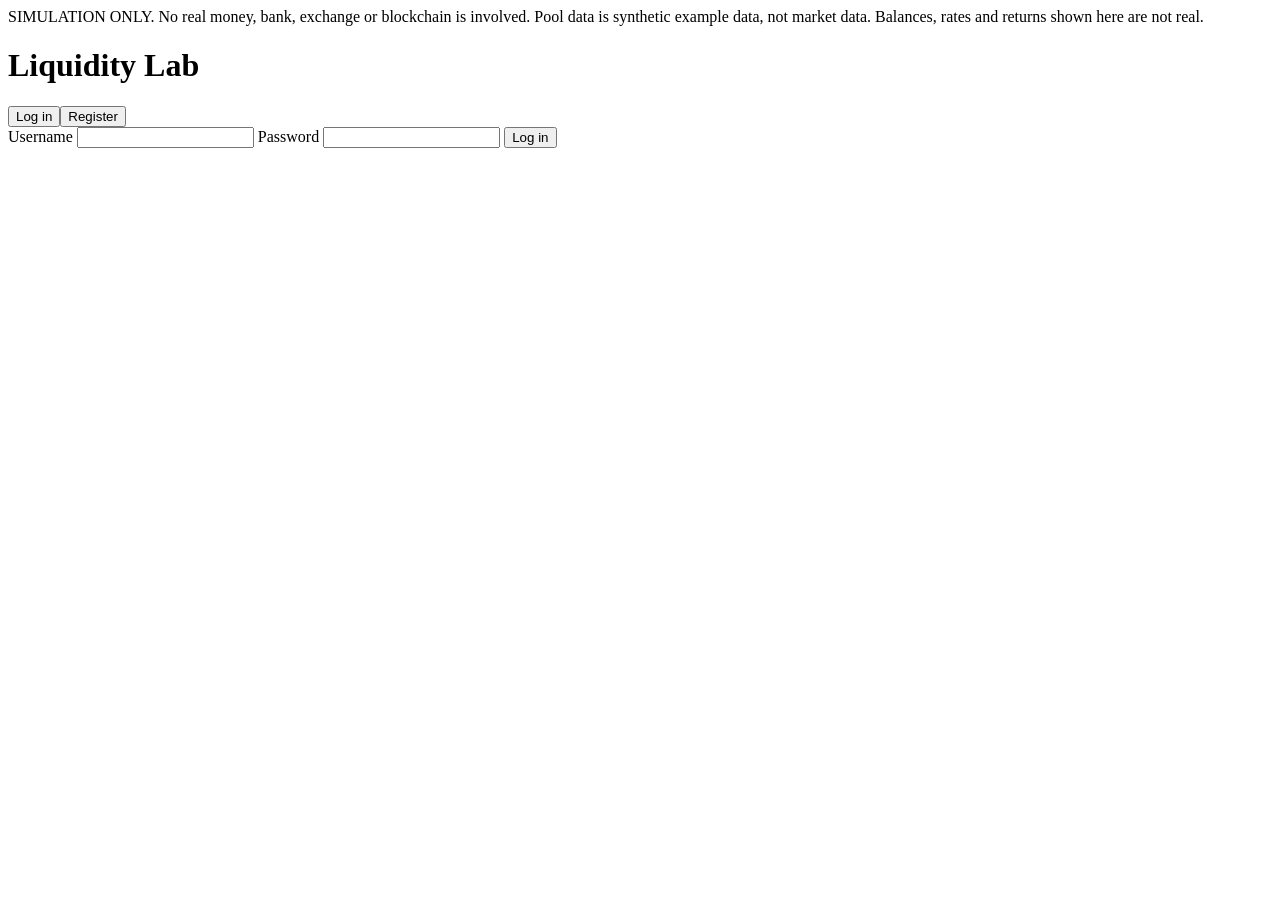
==== app/api/static/index.html @ b71c187c "Consolidate into DEX liquidity-provision platform with dashboard" ====
<!doctype html>
<html lang="en">
<head>
<meta charset="utf-8">
<meta name="viewport" content="width=device-width, initial-scale=1">
<title>Liquidity Lab (simulation)</title>
<link rel="stylesheet" href="/static/app.css">
</head>
<body>
<div class="banner" role="alert">SIMULATION ONLY. No real money, bank, exchange or blockchain is involved. Pool data is synthetic example data, not market data. Balances, rates and returns shown here are not real.</div>
<header>
  <h1>Liquidity Lab</h1>
  <div id="who" hidden><span id="username"></span> <button id="logout" class="ghost">Log out</button></div>
</header>
<div id="msg" role="status" aria-live="polite"></div>

<main id="auth">
  <section class="card narrow">
    <div class="tabs"><button data-auth="login" class="on">Log in</button><button data-auth="register">Register</button></div>
    <form id="login-form" data-form="login">
      <label>Username <input name="username" autocomplete="username" required></label>
      <label>Password <input name="password" type="password" autocomplete="current-password" required></label>
      <button type="submit">Log in</button>
    </form>
    <form id="register-form" data-form="register" hidden>
      <label>Username <input name="username" autocomplete="username" required minlength="3" maxlength="32"></label>
      <label>Password <input name="password" type="password" autocomplete="new-password" required minlength="12" maxlength="128"></label>
      <p class="hint">12 or more characters. Usernames: letters, digits, . _ -</p>
      <button type="submit">Create account</button>
    </form>
  </section>
</main>

<main id="app" hidden>
  <nav id="nav">
    <button data-view="overview" class="on">Overview</button><button data-view="wallet">Wallet</button>
    <button data-view="convert">Convert</button><button data-view="pools">Pools</button>
    <button data-view="positions">Positions</button><button data-view="history">History</button>
    <button data-view="security">Security</button>
  </nav>

  <section data-panel="overview">
    <div class="grid" id="balances"></div>
    <div class="card"><h2>Portfolio value</h2><div id="valuation"></div></div>
    <div class="card"><h2>Simulation settings</h2><div id="simnote" class="hint"></div></div>
  </section>

  <section data-panel="wallet" hidden>
    <div class="card"><h2>Simulated deposit</h2>
      <form data-form="deposit" class="row">
        <label>Currency <select name="currency"><option>NGN</option><option>USDT</option></select></label>
        <label>Amount <input name="amount" inputmode="decimal" required></label>
        <button type="submit">Add simulated funds</button>
      </form><p class="hint" id="deposit-limits"></p></div>
    <div class="card"><h2>Withdraw (simulated payout)</h2>
      <form data-form="withdraw" class="row">
        <label>Currency <select name="currency" id="wd-currency"><option>NGN</option><option>USDT</option></select></label>
        <label>Amount <input name="amount" inputmode="decimal" required></label>
        <span id="wd-ngn" class="row"><label>Bank code <input name="bank_code" maxlength="6"></label><label>Account number <input name="account_number" maxlength="10"></label></span>
        <span id="wd-usdt" class="row" hidden><label>Network <select name="network"><option>TRC20</option><option>ERC20</option><option>BEP20</option><option>POLYGON</option><option>ARBITRUM</option><option>BASE</option><option>OPTIMISM</option></select></label><label>Address <input name="address" maxlength="64"></label></span>
        <button type="submit">Request withdrawal</button>
      </form><p class="hint">Funds and the fee are reserved immediately. Nothing is sent anywhere.</p>
      <table id="withdrawals"></table></div>
  </section>

  <section data-panel="convert" hidden>
    <div class="card"><h2>Convert NGN and USDT</h2>
      <form data-form="quote" class="row">
        <label>Direction <select name="source"><option value="NGN">NGN to USDT</option><option value="USDT">USDT to NGN</option></select></label>
        <label>Amount to convert <input name="amount" inputmode="decimal" required></label>
        <button type="submit">Get quote</button>
      </form><div id="quote"></div></div>
  </section>

  <section data-panel="pools" hidden>
    <div class="card"><h2>Pool screening</h2><div class="scroll"><table id="pools"></table></div></div>
    <div class="card"><h2>Suggested allocation</h2>
      <form data-form="recommend" class="row"><label>USDT to allocate <input name="amount" inputmode="decimal" required></label><button type="submit">Suggest</button></form>
      <div id="recommendation"></div></div>
    <div class="card"><h2>What if the price moves?</h2>
      <form data-form="scenario" class="row"><label>Pool <select name="pool" id="scenario-pool"></select></label>
        <label>Price change % <input name="pct" value="-30" inputmode="decimal"></label><button type="submit">Calculate</button></form>
      <div id="scenario"></div></div>
  </section>

  <section data-panel="positions" hidden>
    <div class="card"><h2>Open a position</h2>
      <form data-form="open" class="row"><label>Pool <select name="pool" id="open-pool"></select></label>
        <label>USDT <input name="amount" inputmode="decimal" required></label><button type="submit">Open position</button></form>
      <p class="hint" id="position-note"></p></div>
    <div class="card"><h2>Your positions</h2><div class="scroll"><table id="positions"></table></div></div>
  </section>

  <section data-panel="history" hidden>
    <div class="card"><h2>Transaction history</h2><div class="scroll"><table id="history"></table></div><button id="more" class="ghost" hidden>Load more</button></div>
  </section>

  <section data-panel="security" hidden>
    <div class="card"><h2>Change password</h2>
      <form data-form="password" class="row"><label>Current <input name="current" type="password" autocomplete="current-password" required></label>
        <label>New <input name="next" type="password" autocomplete="new-password" required minlength="12"></label><button type="submit">Change</button></form>
      <p class="hint">Changing your password signs out your other sessions.</p>
      <button id="logout-all" class="ghost">Sign out everywhere</button></div>
    <div class="card"><h2>Recent account activity</h2><table id="activity"></table></div>
  </section>
</main>
<script src="/static/app.js"></script>
</body>
</html>
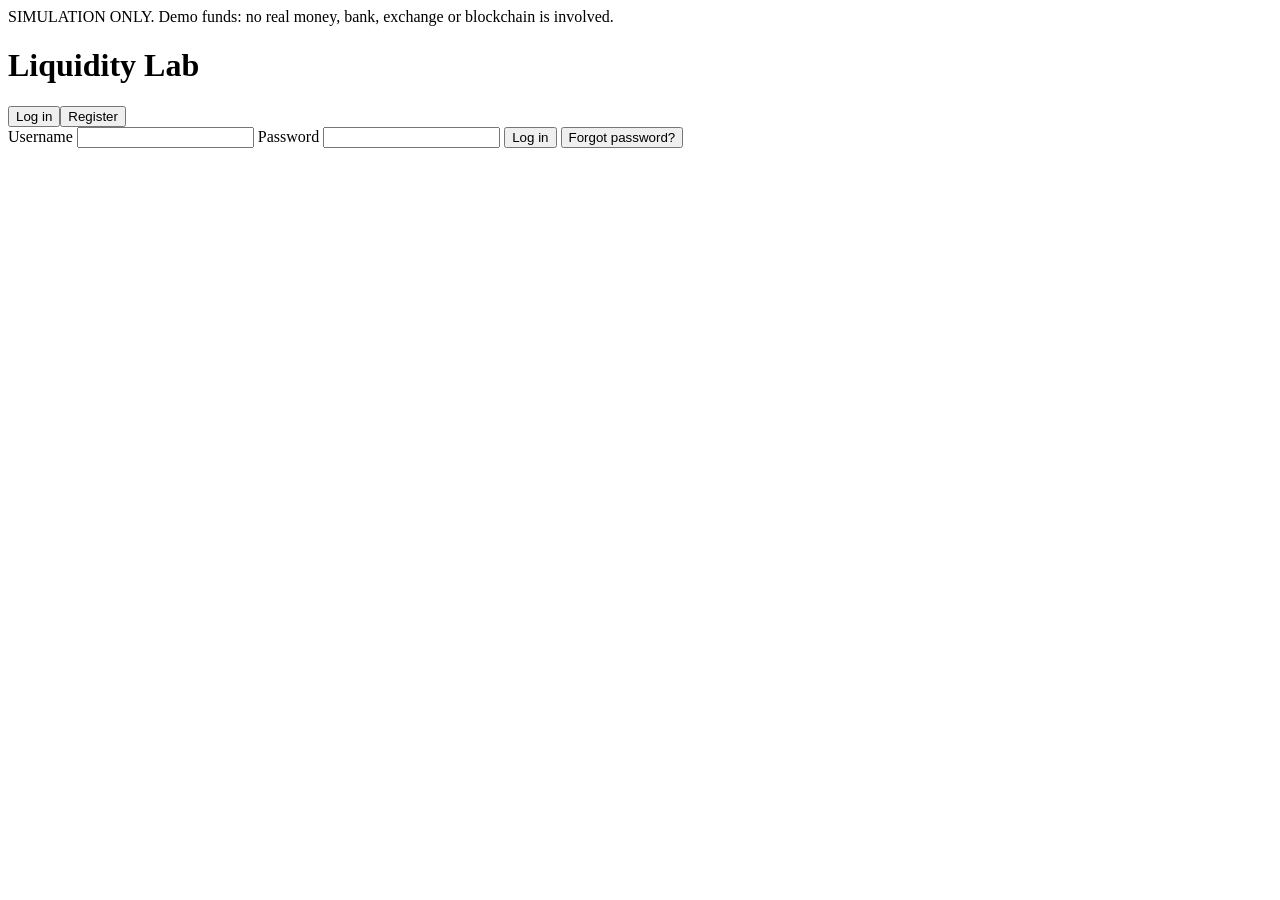
==== commit 0c592e40: "Add secure accounts and demo/live sandbox workflows" ====
--- a/app/api/static/index.html
+++ b/app/api/static/index.html
@@ -7,10 +7,11 @@
 <link rel="stylesheet" href="/static/app.css">
 </head>
 <body>
-<div class="banner" role="alert">SIMULATION ONLY. No real money, bank, exchange or blockchain is involved. Pool data is synthetic example data, not market data. Balances, rates and returns shown here are not real.</div>
+<div class="banner" id="banner" role="alert">SIMULATION ONLY. Demo funds: no real money, bank, exchange or blockchain is involved.</div>
 <header>
   <h1>Liquidity Lab</h1>
-  <div id="who" hidden><span id="username"></span> <button id="logout" class="ghost">Log out</button></div>
+  <div id="who" hidden><span class="seg" role="group" aria-label="Funds mode"><button id="mode-demo" class="on">Demo funds</button><button id="mode-live">Live funds</button></span>
+    <span id="username"></span> <button id="logout" class="ghost">Log out</button></div>
 </header>
 <div id="msg" role="status" aria-live="polite"></div>
 
@@ -20,14 +21,23 @@
     <form id="login-form" data-form="login">
       <label>Username <input name="username" autocomplete="username" required></label>
       <label>Password <input name="password" type="password" autocomplete="current-password" required></label>
-      <button type="submit">Log in</button>
+      <label id="otp-row" hidden>Authenticator code <input name="otp" autocomplete="one-time-code" inputmode="numeric" maxlength="6"></label>
+      <button type="submit">Log in</button> <button type="button" id="show-reset" class="ghost">Forgot password?</button>
     </form>
     <form id="register-form" data-form="register" hidden>
       <label>Username <input name="username" autocomplete="username" required minlength="3" maxlength="32"></label>
       <label>Password <input name="password" type="password" autocomplete="new-password" required minlength="12" maxlength="128"></label>
+      <label>Email (optional, needed for password reset) <input name="email" type="email" autocomplete="email" maxlength="254"></label>
       <p class="hint">12 or more characters. Usernames: letters, digits, . _ -</p>
       <button type="submit">Create account</button>
     </form>
+    <div id="reset" hidden>
+      <h2>Reset password</h2>
+      <form data-form="resetRequest"><label>Email on your account <input name="email" type="email" required></label><button type="submit">Send code</button></form>
+      <p class="hint">A code is sent only to a verified email. In this simulation it appears in the server console and data/outbox.log.</p>
+      <form data-form="resetConfirm"><label>Email <input name="email" type="email" required></label><label>Code <input name="code" inputmode="numeric" maxlength="8" required></label>
+        <label>New password <input name="password" type="password" autocomplete="new-password" required minlength="12"></label><button type="submit">Set new password</button></form>
+    </div>
   </section>
 </main>
 
@@ -46,21 +56,42 @@
   </section>
 
   <section data-panel="wallet" hidden>
-    <div class="card"><h2>Simulated deposit</h2>
+    <div class="card" id="demo-deposit"><h2>Demo deposit</h2>
       <form data-form="deposit" class="row">
         <label>Currency <select name="currency"><option>NGN</option><option>USDT</option></select></label>
         <label>Amount <input name="amount" inputmode="decimal" required></label>
         <button type="submit">Add simulated funds</button>
       </form><p class="hint" id="deposit-limits"></p></div>
+    <div class="card" id="live-deposit" hidden><h2>Deposit NGN (live books)</h2>
+      <form data-form="liveDeposit" class="row"><label>Amount (NGN) <input name="amount" inputmode="decimal" required></label><button type="submit">Get deposit instructions</button></form>
+      <div id="live-instructions"></div>
+      <p class="hint">Funds are credited only when the payment rail confirms the transfer. Minimum NGN 1,000.</p></div>
     <div class="card"><h2>Withdraw (simulated payout)</h2>
       <form data-form="withdraw" class="row">
         <label>Currency <select name="currency" id="wd-currency"><option>NGN</option><option>USDT</option></select></label>
         <label>Amount <input name="amount" inputmode="decimal" required></label>
-        <span id="wd-ngn" class="row"><label>Bank code <input name="bank_code" maxlength="6"></label><label>Account number <input name="account_number" maxlength="10"></label></span>
-        <span id="wd-usdt" class="row" hidden><label>Network <select name="network"><option>TRC20</option><option>ERC20</option><option>BEP20</option><option>POLYGON</option><option>ARBITRUM</option><option>BASE</option><option>OPTIMISM</option></select></label><label>Address <input name="address" maxlength="64"></label></span>
+        <label>Pay to <select name="payee" id="wd-payee"></select></label>
+        <span id="wd-new" class="row">
+          <span id="wd-ngn" class="row"><label>Account number <input name="account_number" maxlength="10" inputmode="numeric"></label></span>
+          <span id="wd-usdt" class="row" hidden><label>Network <select name="network"><option>TRC20</option><option>ERC20</option><option>BEP20</option><option>POLYGON</option><option>ARBITRUM</option><option>BASE</option><option>OPTIMISM</option></select></label><label>Address <input name="address" maxlength="64"></label></span>
+        </span>
+        <label id="wd-bank-row" hidden>Choose the bank <select name="bank" id="wd-bank"></select></label>
         <button type="submit">Request withdrawal</button>
-      </form><p class="hint">Funds and the fee are reserved immediately. Nothing is sent anywhere.</p>
-      <table id="withdrawals"></table></div>
+      </form>
+      <p class="hint">You do not need to know the bank code: enter the account number and the bank is found for you. Funds and the fee are reserved immediately; nothing is sent anywhere.</p>
+      <div class="scroll"><table id="withdrawals"></table></div></div>
+    <div class="card"><h2>Saved payout accounts</h2>
+      <form data-form="payoutAdd" class="row">
+        <label>Label <input name="label" maxlength="40" required></label>
+        <label>Currency <select name="currency" id="pa-currency"><option>NGN</option><option>USDT</option></select></label>
+        <span id="pa-ngn" class="row"><label>Account number <input name="account_number" maxlength="10" inputmode="numeric"></label>
+          <button type="button" id="pa-find" class="ghost">Find bank</button></span>
+        <span id="pa-usdt" class="row" hidden><label>Network <select name="network"><option>TRC20</option><option>ERC20</option><option>BEP20</option><option>POLYGON</option><option>ARBITRUM</option><option>BASE</option><option>OPTIMISM</option></select></label><label>Address <input name="address" maxlength="64"></label></span>
+        <label id="pa-bank-row" hidden>Bank <select name="bank" id="pa-bank"></select></label>
+        <button type="submit">Save account</button>
+      </form>
+      <p class="hint" id="pa-note">Account names below are simulated. A real payout provider confirms the true account holder; always check the name before saving.</p>
+      <div class="scroll"><table id="payouts"></table></div></div>
   </section>
 
   <section data-panel="convert" hidden>
@@ -96,14 +127,51 @@
   </section>
 
   <section data-panel="security" hidden>
+    <div class="card"><h2>Identity verification (simulated KYC)</h2><div id="kyc"></div>
+      <form data-form="kycBasic" class="row" id="kyc-basic"><label>Full name <input name="fullname" maxlength="80" required></label><label>BVN (11 digits) <input name="bvn" inputmode="numeric" maxlength="11" required></label><button type="submit">Verify identity</button></form>
+      <form data-form="kycEnhanced" class="row" id="kyc-enhanced" hidden><label>Residential address <input name="address" maxlength="200" required></label><button type="submit">Submit address</button></form>
+      <p class="hint">Simulation approves instantly. Your BVN is not stored; only its last four digits are kept. Higher tiers raise withdrawal limits.</p></div>
+    <div class="card"><h2>Email</h2><div id="email-status"></div>
+      <form data-form="setEmail" class="row"><label>Email address <input name="email" type="email" maxlength="254" required></label><button type="submit">Send verification code</button></form>
+      <form data-form="verifyEmail" class="row"><label>Code <input name="code" inputmode="numeric" maxlength="8" required></label><button type="submit">Verify</button></form>
+      <p class="hint">In this simulation, codes are written to the server console and data/outbox.log instead of being emailed.</p></div>
+    <div class="card"><h2>Transaction PIN</h2><div id="pin-status"></div>
+      <form data-form="pinSet" class="row" id="pin-set" hidden>
+        <label>Account password <input name="password" type="password" autocomplete="current-password" required></label>
+        <label>New PIN (6 digits) <input name="pin" type="password" inputmode="numeric" maxlength="6" autocomplete="off" required></label>
+        <label>Repeat PIN <input name="again" type="password" inputmode="numeric" maxlength="6" autocomplete="off" required></label><button type="submit">Set PIN</button></form>
+      <form data-form="pinChange" class="row" id="pin-change" hidden>
+        <label>Current PIN <input name="current" type="password" inputmode="numeric" maxlength="6" autocomplete="off" required></label>
+        <label>New PIN <input name="pin" type="password" inputmode="numeric" maxlength="6" autocomplete="off" required></label>
+        <label>Repeat new PIN <input name="again" type="password" inputmode="numeric" maxlength="6" autocomplete="off" required></label><button type="submit">Change PIN</button></form>
+      <div id="pin-reset-box" hidden><button id="pin-forgot" class="ghost">Forgot your PIN?</button>
+        <form data-form="pinResetConfirm" class="row" id="pin-reset" hidden>
+          <label>Code from your email <input name="code" inputmode="numeric" maxlength="8" required></label>
+          <label>Account password <input name="password" type="password" autocomplete="current-password" required></label>
+          <label>New PIN <input name="pin" type="password" inputmode="numeric" maxlength="6" autocomplete="off" required></label><button type="submit">Reset PIN</button></form></div>
+      <p class="hint">You need a PIN before any transaction and enter it to confirm each one. It is separate from your password. A forgotten PIN is reset with a code sent to your verified email.</p></div>
+    <div class="card"><h2>Authenticator app (optional)</h2><div id="totp-status"></div>
+      <button id="totp-begin">Set up an authenticator app</button>
+      <div id="totp-setup" hidden><p class="hint">Add this secret to an authenticator app, then enter the 6-digit code it shows.</p>
+        <pre id="totp-secret" class="pre"></pre>
+        <form data-form="totpConfirm" class="row"><label>Code <input name="code" inputmode="numeric" maxlength="6" required></label><button type="submit">Turn on</button></form></div>
+      <form data-form="totpDisable" class="row" id="totp-disable" hidden><label>Password <input name="password" type="password" autocomplete="current-password" required></label><label>Current code <input name="code" inputmode="numeric" maxlength="6" required></label><button type="submit" class="warn">Turn off</button></form>
+      <p class="hint">If you lose your phone, resetting your password by email turns the authenticator off.</p></div>
     <div class="card"><h2>Change password</h2>
       <form data-form="password" class="row"><label>Current <input name="current" type="password" autocomplete="current-password" required></label>
         <label>New <input name="next" type="password" autocomplete="new-password" required minlength="12"></label><button type="submit">Change</button></form>
       <p class="hint">Changing your password signs out your other sessions.</p>
       <button id="logout-all" class="ghost">Sign out everywhere</button></div>
-    <div class="card"><h2>Recent account activity</h2><table id="activity"></table></div>
+    <div class="card"><h2>Recent account activity</h2><div class="scroll"><table id="activity"></table></div></div>
   </section>
 </main>
+<div class="overlay" id="pin-overlay" hidden role="dialog" aria-modal="true" aria-labelledby="pin-title"><div class="card narrow">
+  <h2 id="pin-title">Confirm with your PIN</h2><p class="hint" id="pin-what"></p>
+  <label>Transaction PIN <input id="pin-input" type="password" inputmode="numeric" maxlength="6" autocomplete="off"></label>
+  <div class="row"><button id="pin-ok">Confirm</button><button id="pin-cancel" class="ghost">Cancel</button></div></div></div>
+<div class="overlay" id="live-overlay" hidden role="dialog" aria-modal="true" aria-labelledby="live-title"><div class="card narrow">
+  <h2 id="live-title">Switch to live funds</h2><div id="live-body"></div>
+  <div class="row"><button id="live-accept" hidden>Accept terms with my PIN</button><button id="live-go" disabled>Switch to live</button><button id="live-cancel" class="ghost">Cancel</button></div></div></div>
 <script src="/static/app.js"></script>
 </body>
 </html>
